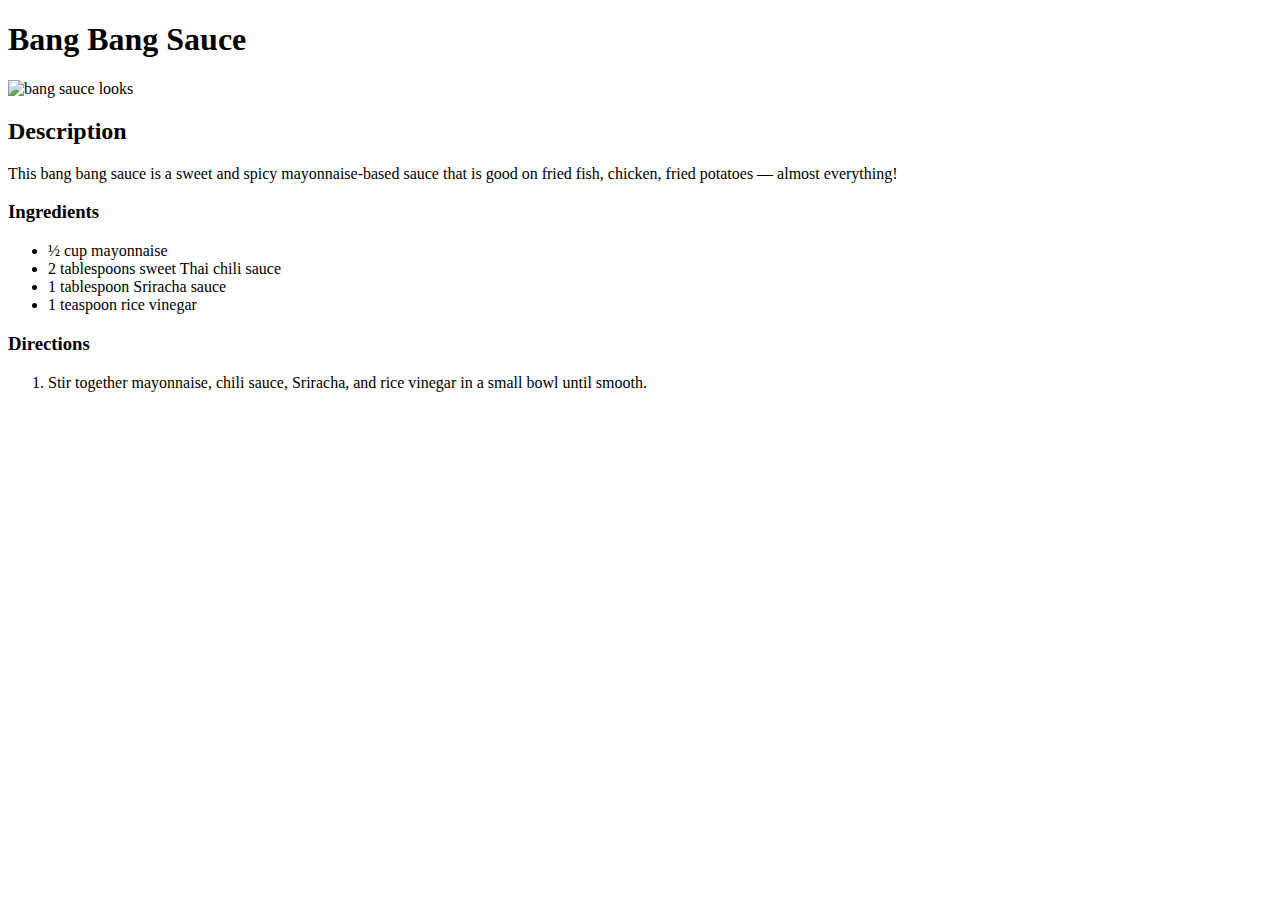
==== recipes/bangsauce.html @ a14d9e13 "Add more recipes bangsauce.html and chipotlechicken.html" ====
<!DOCTYPE html>
<html lang="en">
    <head>
        <meta charset="UTF-8">
        <title>Bang Bang Sauce</title>
    </head>
    <body>
        <h1>Bang Bang Sauce</h1>
        <img src="https://www.allrecipes.com/thmb/4N-NpIgBT5vYBCPSay16IM7tdHw=/750x0/filters:no_upscale():max_bytes(150000):strip_icc():format(webp)/7579460-bang-bang-sauce-Kims-Cooking-Now-4x3-1-5341019cce894635b720d02724b7d818.jpg" alt="bang sauce looks">
        <h2>Description</h2>
        <p>This bang bang sauce is a sweet and spicy mayonnaise-based sauce that is good on fried fish, chicken, fried potatoes — almost everything!</p>
        <h3>Ingredients</h3>
        <ul>
            <li>½ cup mayonnaise</li>
            <li>2 tablespoons sweet Thai chili sauce</li>
            <li>1 tablespoon Sriracha sauce</li>
            <li>1 teaspoon rice vinegar</li>
        </ul>
        <h3>Directions</h3>
        <ol>
            <li>Stir together mayonnaise, chili sauce, Sriracha, and rice vinegar in a small bowl until smooth.</li>
        </ol>
    </body>
</html>
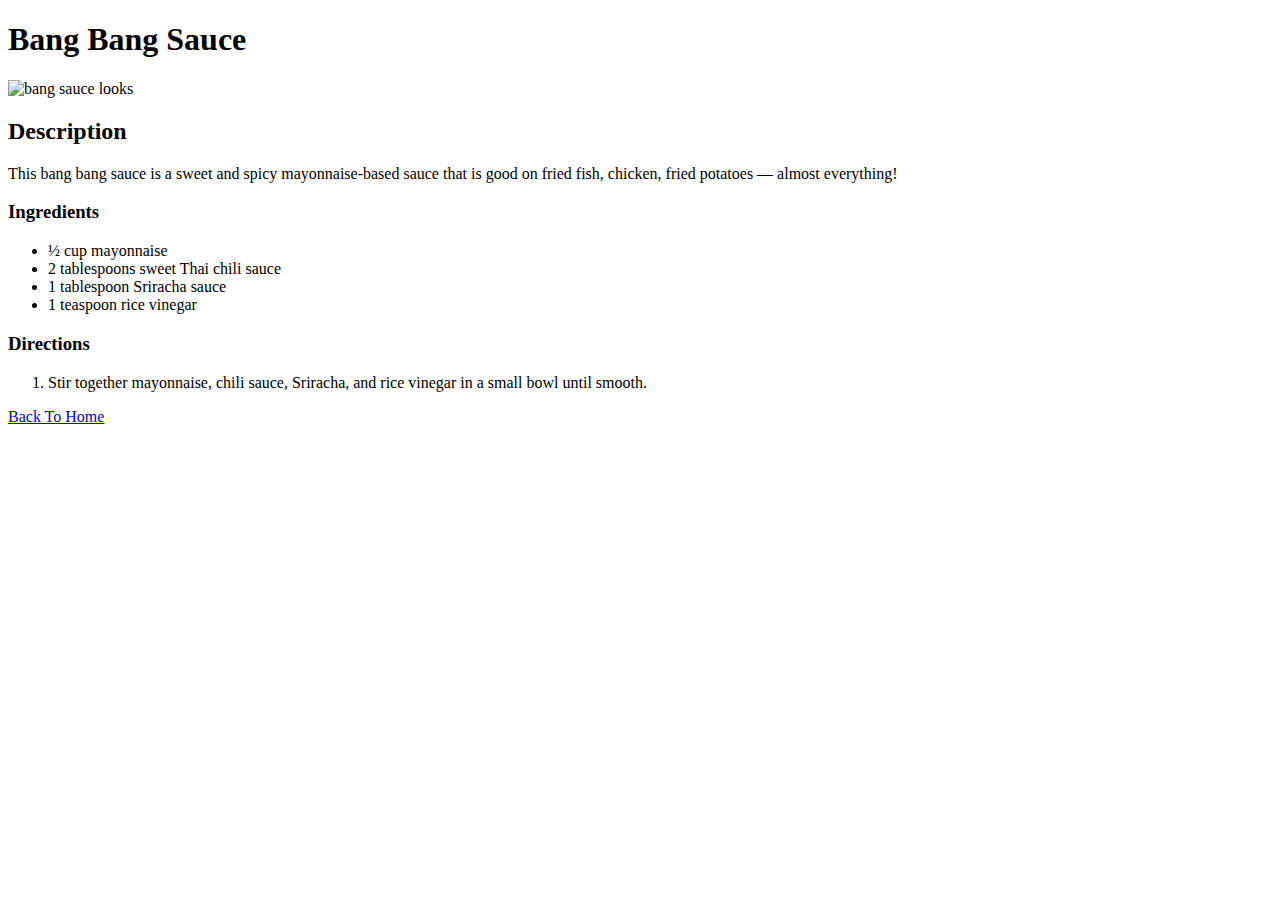
==== commit 9e3d2984: "Linking all recipes to index.html" ====
--- a/recipes/bangsauce.html
+++ b/recipes/bangsauce.html
@@ -20,5 +20,6 @@
         <ol>
             <li>Stir together mayonnaise, chili sauce, Sriracha, and rice vinegar in a small bowl until smooth.</li>
         </ol>
+        <a href="../index.html">Back To Home</a>
     </body>
 </html>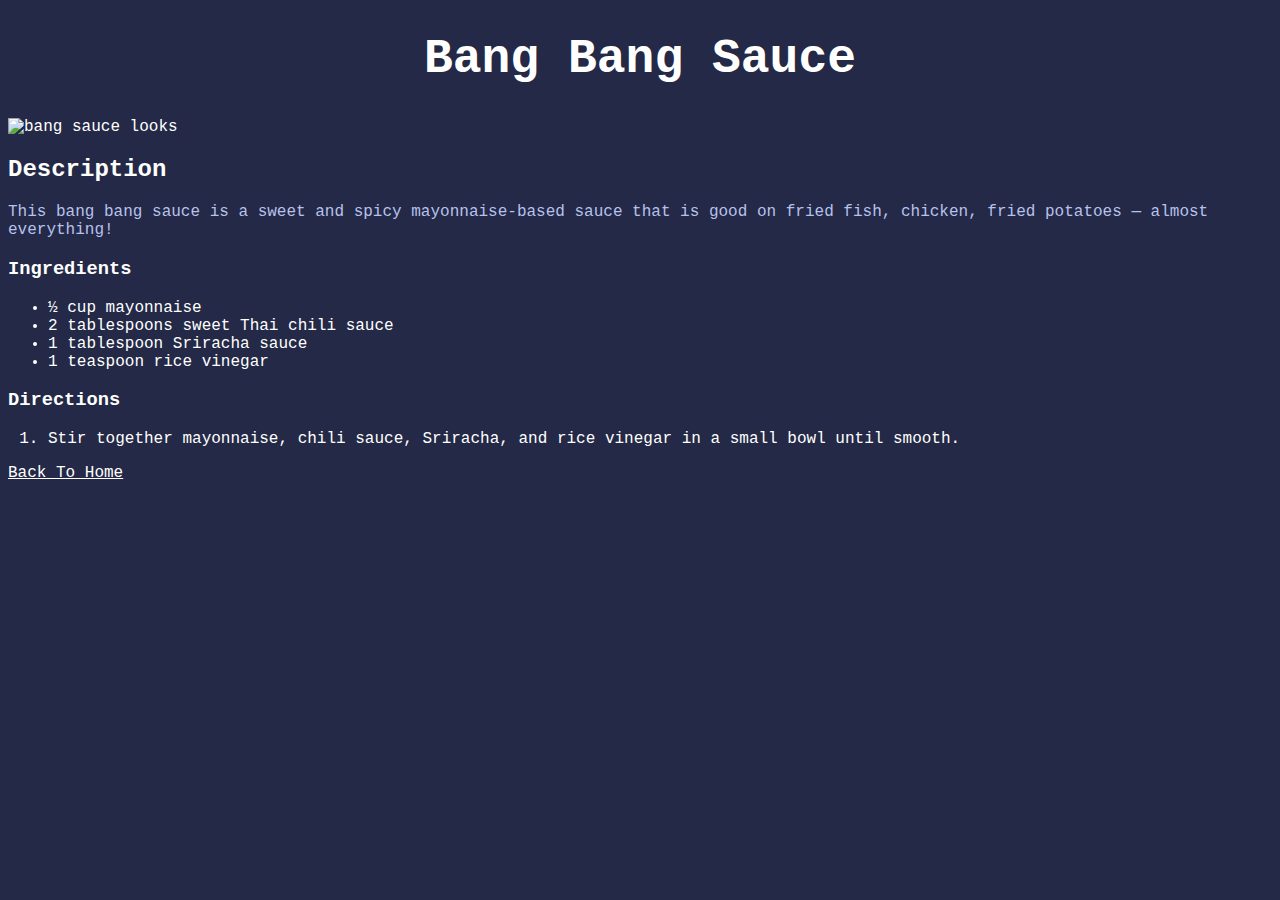
==== commit 50caa5e5: "Adding style" ====
--- a/recipes/bangsauce.html
+++ b/recipes/bangsauce.html
@@ -3,23 +3,28 @@
     <head>
         <meta charset="UTF-8">
         <title>Bang Bang Sauce</title>
+        <link rel="stylesheet" href="style.css">
     </head>
     <body>
-        <h1>Bang Bang Sauce</h1>
-        <img src="https://www.allrecipes.com/thmb/4N-NpIgBT5vYBCPSay16IM7tdHw=/750x0/filters:no_upscale():max_bytes(150000):strip_icc():format(webp)/7579460-bang-bang-sauce-Kims-Cooking-Now-4x3-1-5341019cce894635b720d02724b7d818.jpg" alt="bang sauce looks">
-        <h2>Description</h2>
-        <p>This bang bang sauce is a sweet and spicy mayonnaise-based sauce that is good on fried fish, chicken, fried potatoes — almost everything!</p>
-        <h3>Ingredients</h3>
-        <ul>
-            <li>½ cup mayonnaise</li>
-            <li>2 tablespoons sweet Thai chili sauce</li>
-            <li>1 tablespoon Sriracha sauce</li>
-            <li>1 teaspoon rice vinegar</li>
-        </ul>
-        <h3>Directions</h3>
-        <ol>
-            <li>Stir together mayonnaise, chili sauce, Sriracha, and rice vinegar in a small bowl until smooth.</li>
-        </ol>
-        <a href="../index.html">Back To Home</a>
+        <div class="header">
+            <h1>Bang Bang Sauce</h1>
+        </div>
+        <div class="main">
+            <img src="https://www.allrecipes.com/thmb/4N-NpIgBT5vYBCPSay16IM7tdHw=/750x0/filters:no_upscale():max_bytes(150000):strip_icc():format(webp)/7579460-bang-bang-sauce-Kims-Cooking-Now-4x3-1-5341019cce894635b720d02724b7d818.jpg" alt="bang sauce looks">
+            <h2>Description</h2>
+            <p>This bang bang sauce is a sweet and spicy mayonnaise-based sauce that is good on fried fish, chicken, fried potatoes — almost everything!</p>
+            <h3>Ingredients</h3>
+            <ul>
+                <li>½ cup mayonnaise</li>
+                <li>2 tablespoons sweet Thai chili sauce</li>
+                <li>1 tablespoon Sriracha sauce</li>
+                <li>1 teaspoon rice vinegar</li>
+            </ul>
+            <h3>Directions</h3>
+            <ol>
+                <li>Stir together mayonnaise, chili sauce, Sriracha, and rice vinegar in a small bowl until smooth.</li>
+            </ol>
+            <a href="../index.html">Back To Home</a>
+        </div>
     </body>
 </html>--- a/recipes/style.css
+++ b/recipes/style.css
@@ -0,0 +1,21 @@
+* {
+    font-family: 'Courier New', Courier, monospace;
+    color: #fffffe;
+    background-color: #232946;
+}
+
+.header h1 {
+    color: #fffffe;
+    text-align: center;
+    font-size: 48px;
+}
+
+.main p {
+    color: #b8c1ec;
+}
+
+img {
+    display: block;
+    margin-left: auto;
+    margin-right: auto;
+}
